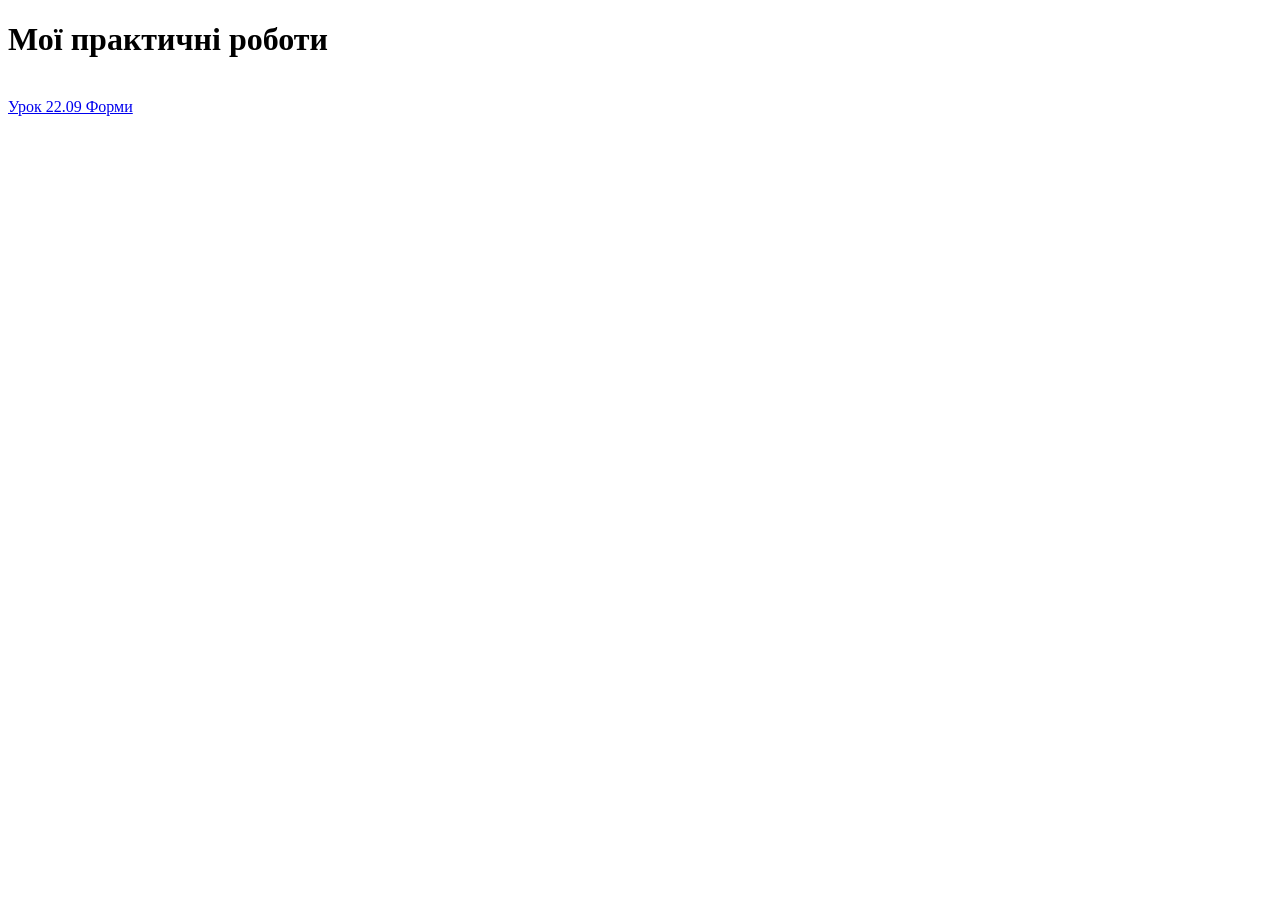
==== index.html @ a3f566d1 "[22.09]" ====
<!DOCTYPE html>
<html lang="uk">
<head>
<meta charset="UTF-8">
<title>Головна</title>
</head>
<body>
<h1>Мої практичні роботи</h1>
<br>
<a href="lesson_22_09.html">Урок 22.09 Форми</a>
</body>
</html>
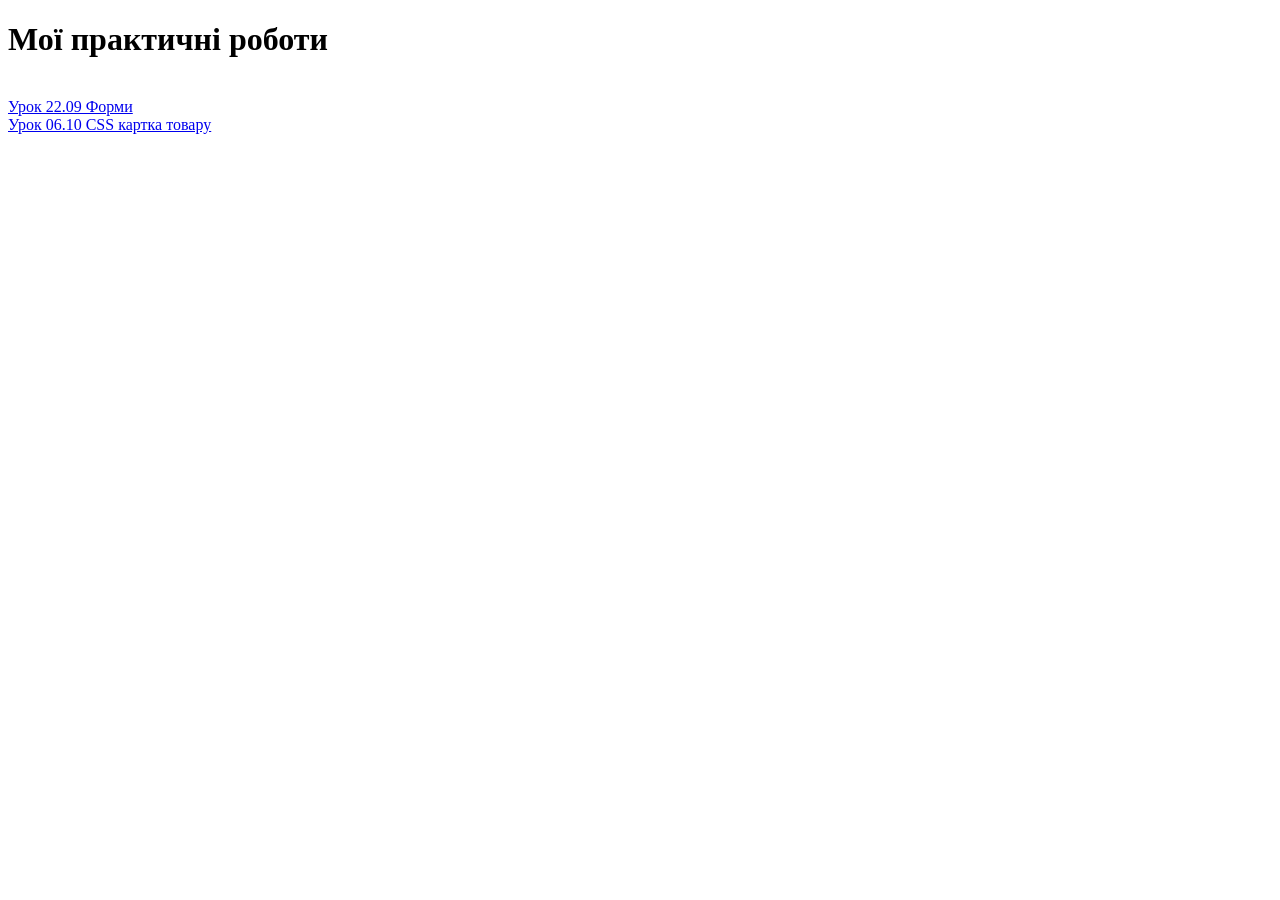
==== commit 5f0f46bd: "Solution [06.10]" ====
--- a/index.html
+++ b/index.html
@@ -8,5 +8,7 @@
 <h1>Мої практичні роботи</h1>
 <br>
 <a href="lesson_22_09.html">Урок 22.09 Форми</a>
+<br>
+<a href="lesson.06.10/lesson_06_10.html">Урок 06.10 CSS картка товару</a>
 </body>
 </html>
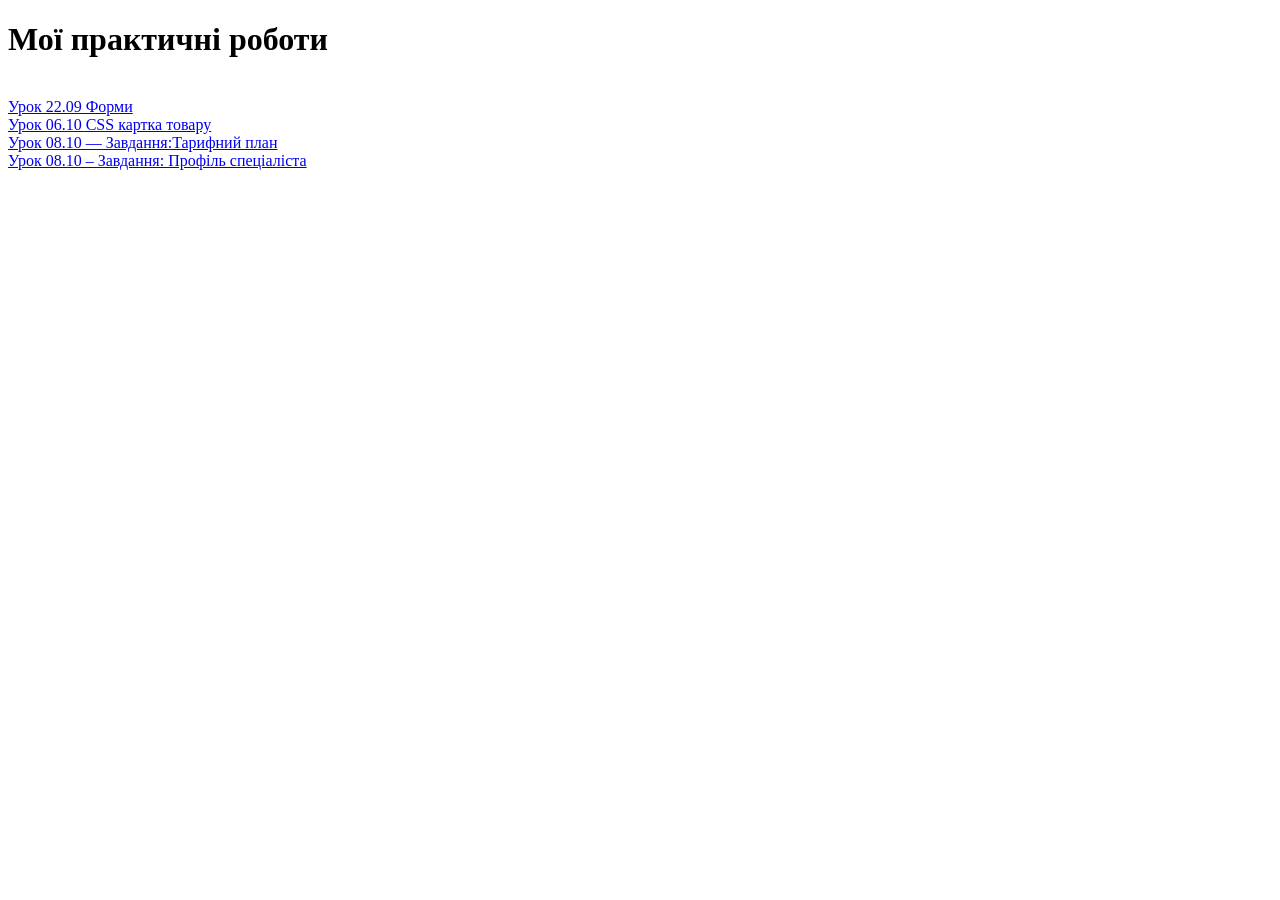
==== commit f447ffe2: "Solution[08.10]" ====
--- a/index.html
+++ b/index.html
@@ -10,5 +10,9 @@
 <a href="lesson_22_09.html">Урок 22.09 Форми</a>
 <br>
 <a href="lesson.06.10/lesson_06_10.html">Урок 06.10 CSS картка товару</a>
-</body>
+ <br>
+   <a href="lesson.08.10_pricing/lesson_08_10.html">Урок 08.10 — Завдання:Тарифний план</a>
+ <br>
+   <a href="lesson.08.10_profile/profile.html">Урок 08.10 – Завдання: Профіль спеціаліста</a>
+  </body>
 </html>
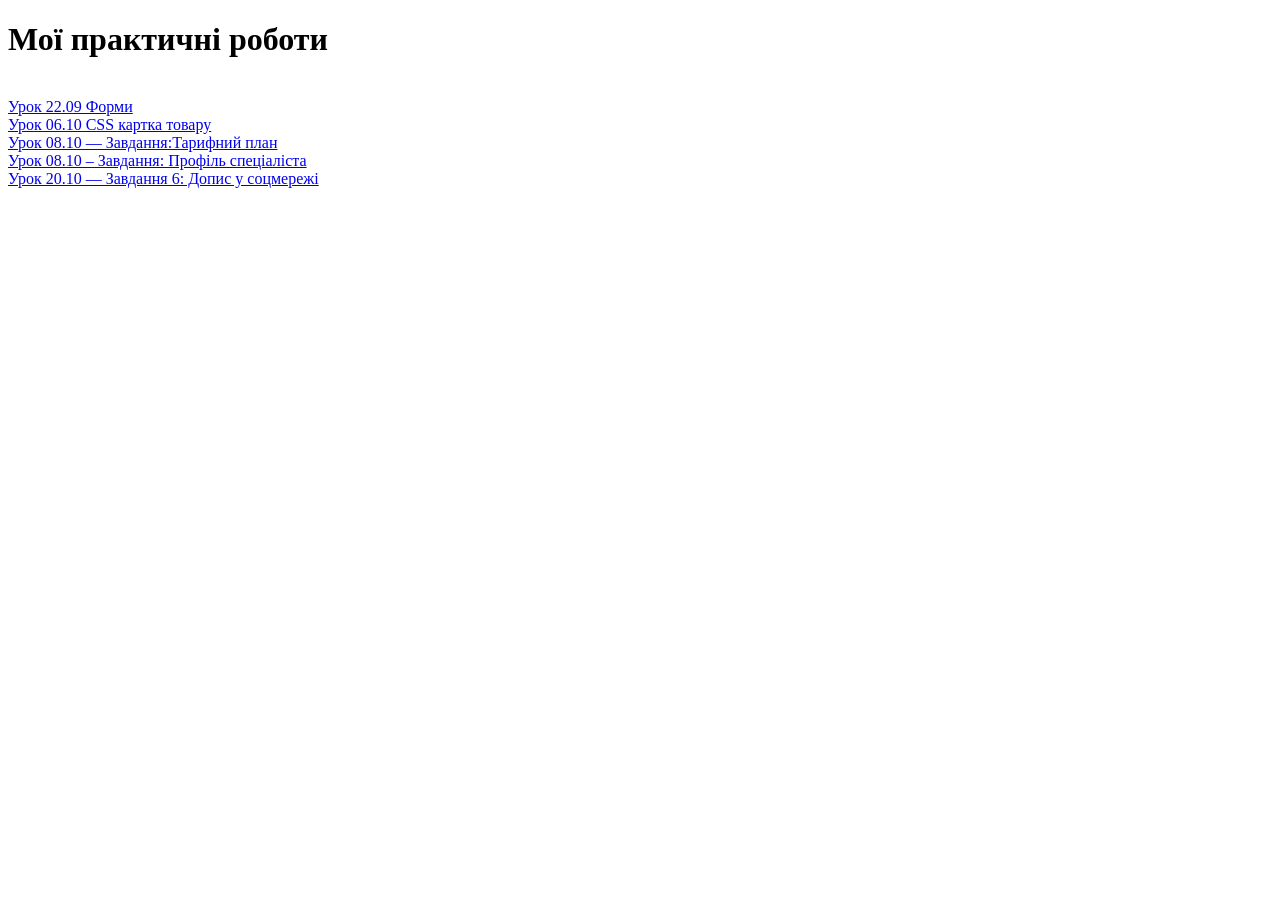
==== commit 832eb8b4: "Solution[20.10]" ====
--- a/index.html
+++ b/index.html
@@ -14,5 +14,7 @@
    <a href="lesson.08.10_pricing/lesson_08_10.html">Урок 08.10 — Завдання:Тарифний план</a>
  <br>
    <a href="lesson.08.10_profile/profile.html">Урок 08.10 – Завдання: Профіль спеціаліста</a>
+   <br>
+   <a href="lesson.20.10_post/lesson_20_10.html">Урок 20.10 — Завдання 6: Допис у соцмережі</a>
   </body>
 </html>
